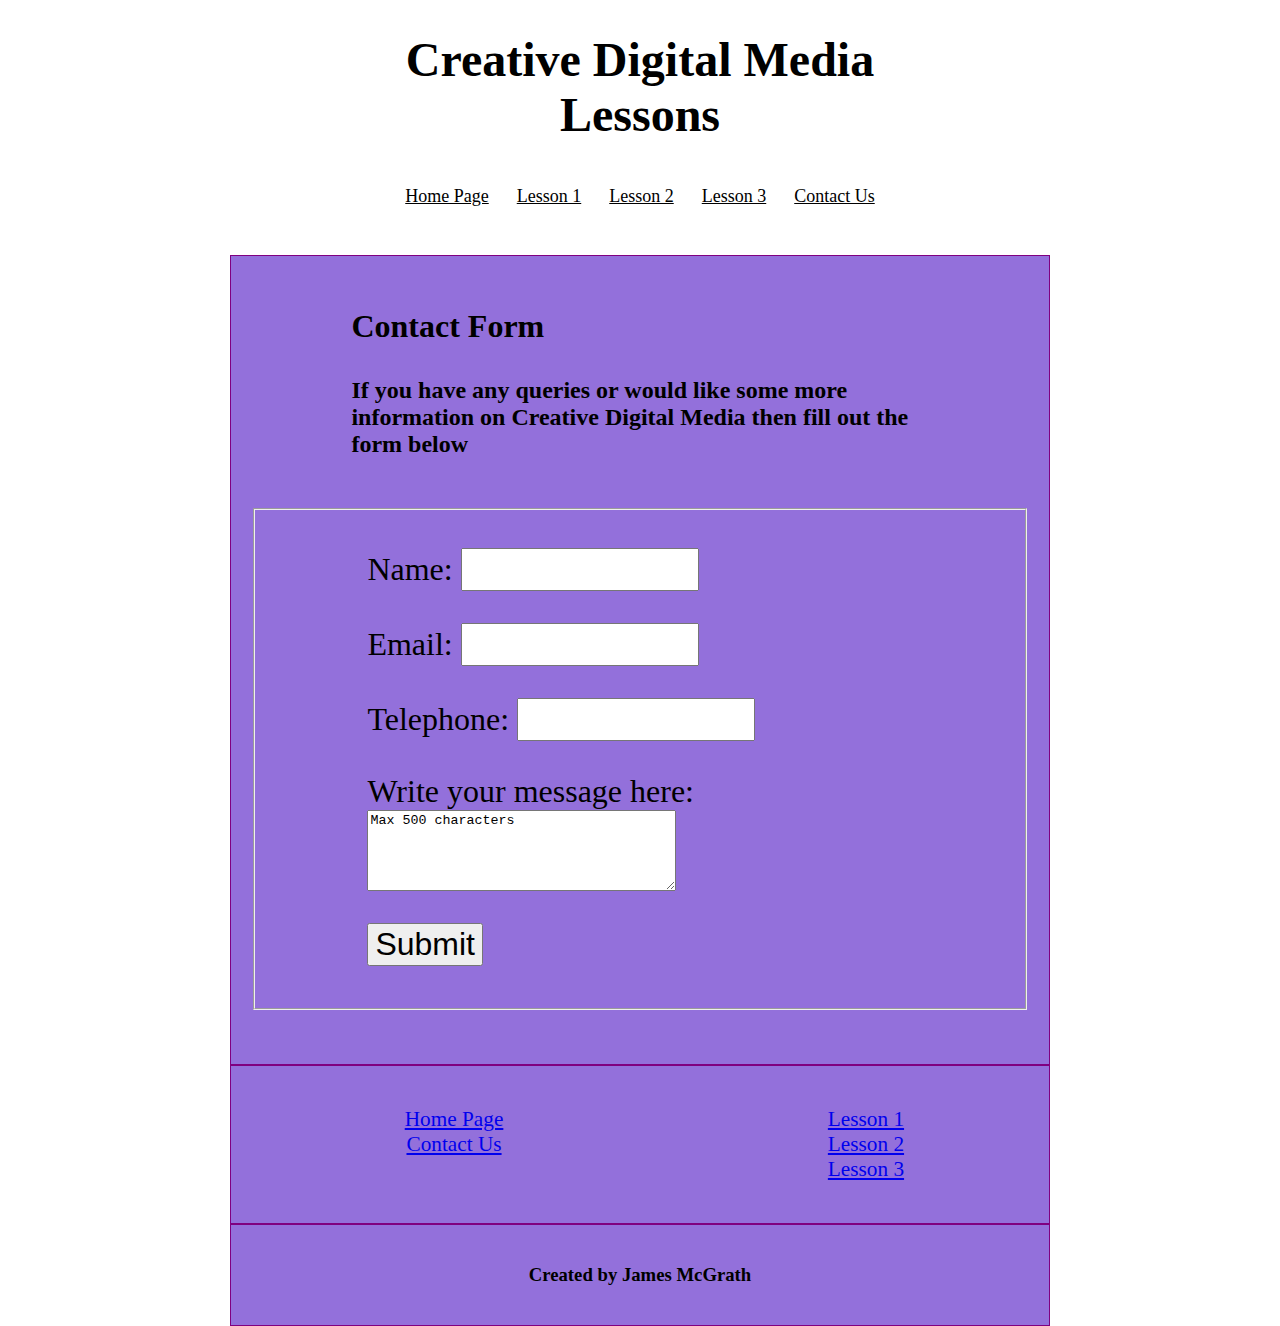
==== ContactUs.html @ 32ff7b5a "added pages" ====
<!DOCTYPE>
<html>
<head>
<meta http-equiv="Content-Type" content="text/html; charset=utf-8" />
<title>James McGrath - Creative Digital Media Lessons - Contact Us</title>
<meta name="keywords" content="" />
<meta name="description" content="" />
<link href="/css/ContactUs.css" rel="stylesheet" type="text/css" media="all" />
</head>

<body>
<div class="wrapper">
<header>
    <div class="Article1">
		<h1>Creative Digital Media Lessons</h1>
    </div>
        <div class="header-right">
            <a href="index.html">Home Page</a>
			<a href="Lesson1.html">Lesson 1</a>
			<a href="Lesson2.html">Lesson 2</a>
            <a href="Lesson3.html">Lesson 3</a>
            <a href="ContactUs.html">Contact Us</a>
        </div>
    <br>
    <br>
</header>
    <div class="Article">
		<div id="ContactForm">
            <h3>Contact Form</h3>
            <h4>If you have any queries or would like some more information on Creative Digital Media then fill out the form below</h4>
            <br>
				<form action="/cgi-bin/textcontrols.pl" method="post">
					<fieldset color="blue">
                        <p><label>Name: <input type="text" name="Name" size="10" maxlength="25" id="name"></label></p>
                        <p><label>Email: <input type="text" name="Email" size="10" maxlength="25" id="email"></label></p>
                        <p><label>Telephone: <input type="text" name="Telephone" size="10" maxlength="10" id="Telephone"></label></p>
                        <p>Write your message here:<br><textarea name="message" rows="5" cols="36">Max 500 characters</textarea></p>
					<p><input type="submit" value="Submit"></p>
					</fieldset>
				</form>
			<br>
		</div>
    </div>
<div class="footer">
	<div id="footerLeft">	
	<ul>
		<li><a href="index.html">Home Page</a></li>
        <li><a href="ContactUs.html">Contact Us</a></li>
		
	</ul>
	</div>
	<div id="footerRight">
	<ul>
		<li><a href="Lesson1.html">Lesson 1</a></li>
        <li><a href="Lesson2.html">Lesson 2</a></li>
        <li><a href="Lesson3.html">Lesson 3</a></li>
	</ul>
	</div>
</div>
<footer>
<h3 style="text-align:center">Created by James McGrath</h3>
</footer>
</div>
</body>
</html>
---- css/ContactUs.css ----
html { 
  background: url(/img/purple.PNG) no-repeat center center fixed; 
  -webkit-background-size: cover;
  -moz-background-size: cover;
  -o-background-size: cover;
  background-size: cover;
}
body {
    width: 64%;
    margin-left: auto;
    margin-right: auto;
    margin-top: 0;
    margin-bottom: 0;
}
li {
	list-style-type: none;
}
h1 {
    text-align: center;
}
.header-right a {
  color: black;
  padding: 12px;
  font-size: 18px;
  display: flex;
  flex-flow: row-wrap;
  display: inline-block;
}

.header-right a:hover {
  background-color: mediumpurple;
  border: solid purple 0.5px;
}

.header-right {
	color: black;
	text-align: center;
}
input {
	font-size: 1em;
}
.Article p {
	font-size: 1.25em;
	padding-left: 100px;
	padding-right: 100px;
}

@media screen and (min-width: 980px) {
	.Article1 h1 {
	font-size: 3em;
	padding-left: 100px;
	padding-right: 100px;
}
	.Article h3 {
	font-size: 2em;
	padding-left: 100px;
	padding-right: 100px;
	}
		.Article h4 {
	font-size: 1.5em;
	padding-left: 100px;
	padding-right: 100px;
	}
}

@media screen and (max-width: 980px) {
    .Article p {
	 font-size: 1em;
	 padding-left: 25px;
	 padding-right: 25px;
  }
  .Article h2, h3, h4 {
	padding-left: 25px;
	padding-right: 25px;
}
        body {
    background-color: ;
    width: 80%;
    margin-left: auto;
    margin-right: auto;
}
}

@media screen and (max-width: 540px) {
  .Article h2, h3, h4 {
	padding-left: 25px;
	padding-right: 25px;
}
  .Article p {
	  font-size: 1em;
	  padding-left: 25px;
	  padding-right: 25px;
  }
    body {
    background-color: ;
    width: 90%;
    margin-left: auto;
    margin-right: auto;
}
}

@media screen and (min-width: 980px) {
    div#ContactForm p{
    font-size: 2em;
}
}

@media screen and (max-width: 540px) {
  .header a {
    float: none;
    display: block;
  }
  .header-right a {
    float: none;
	display: block;
  }
}

.wrapper {
  display: flex;  
  flex-flow: row wrap;
}

.wrapper > * {
  flex: 1 100%;
}

#footerLeft { width: 47%; 
			float: left; 
			text-align: center; 
			}
#footerRight { width: 47%; 
			float: right;
			text-align: center; 
			}
.Article {
    background-color: mediumpurple;
    padding: 20px;
    border: solid purple 0.5px;
}
.footer {
    background-color: mediumpurple;
    padding: 20px;
    font-size: 1.33em;
    border: solid purple 0.5px;
}
footer {
    background-color: mediumpurple;
    padding: 20px;
    border: solid purple 0.5px;
}
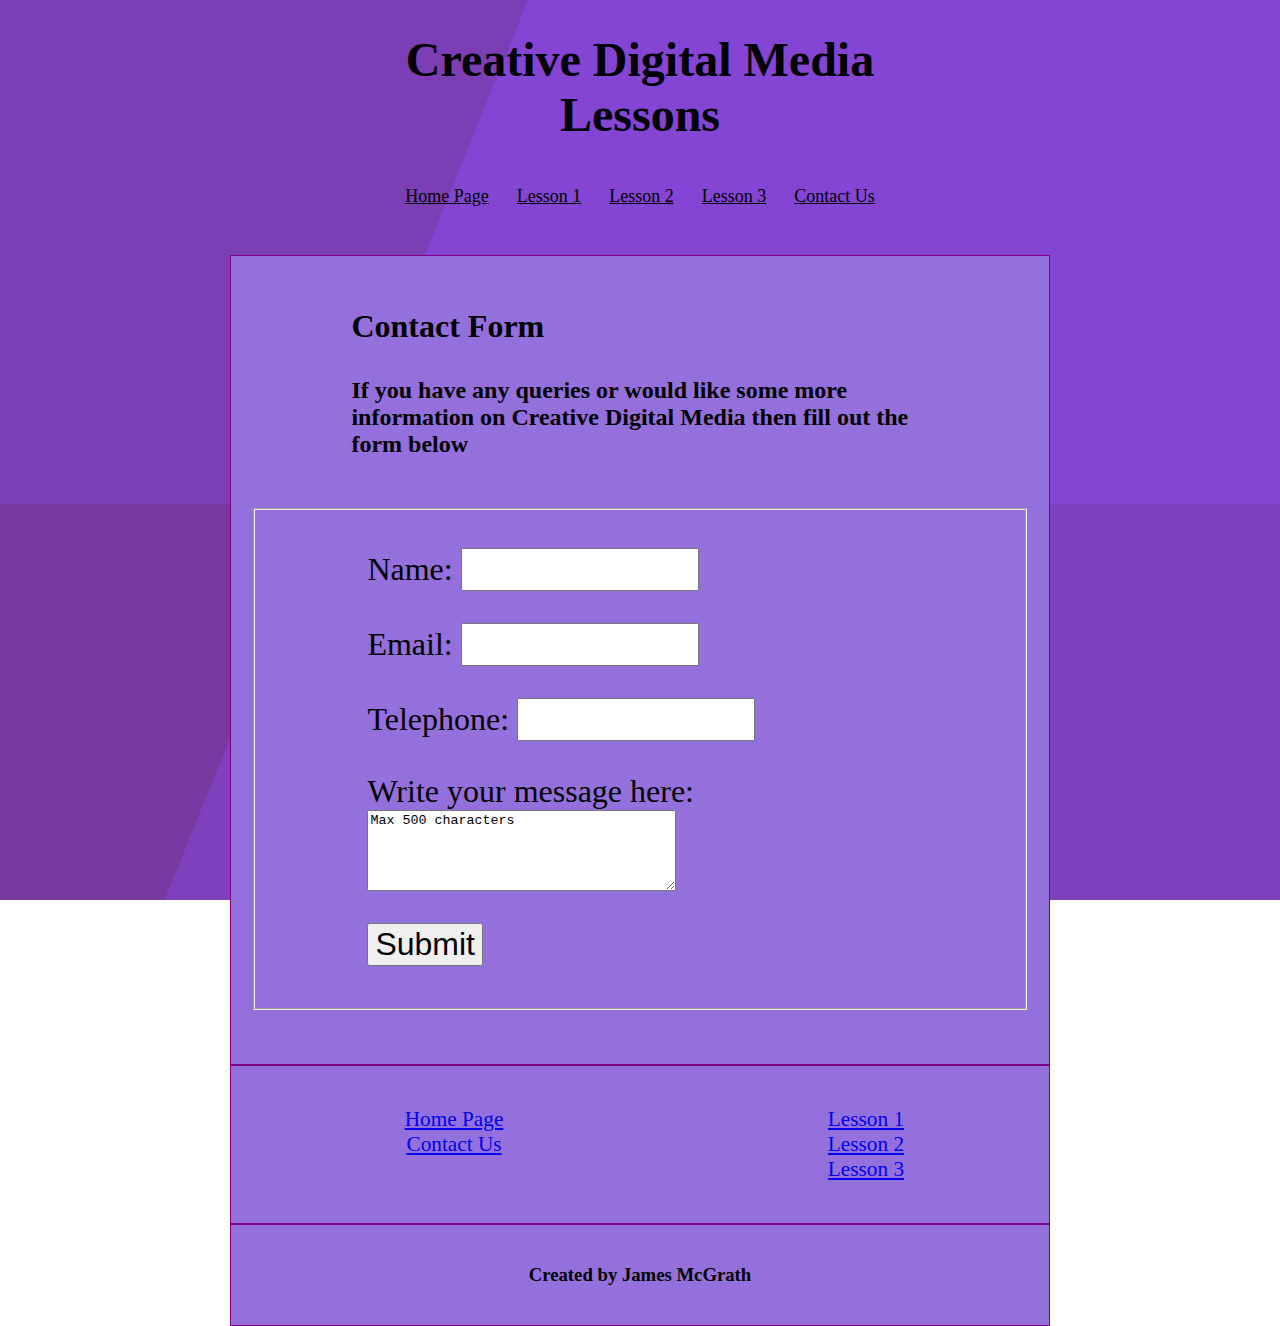
==== commit f12c59c9: "restructured" ====
--- a/ContactUs.html
+++ b/ContactUs.html
@@ -1,11 +1,11 @@
 <!DOCTYPE>
 <html>
 <head>
-<meta http-equiv="Content-Type" content="text/html; charset=utf-8" />
+<meta http-equiv="Content-Type" content="text/html" charset="utf-8" />
 <title>James McGrath - Creative Digital Media Lessons - Contact Us</title>
 <meta name="keywords" content="" />
 <meta name="description" content="" />
-<link href="/css/ContactUs.css" rel="stylesheet" type="text/css" media="all" />
+<link href="ContactUs.css" rel="stylesheet" type="text/css"/>
 </head>
 
 <body>
--- a/ContactUs.css
+++ b/ContactUs.css
@@ -0,0 +1,151 @@
+html { 
+  background: url(purple.png) no-repeat center center fixed; 
+  -webkit-background-size: cover;
+  -moz-background-size: cover;
+  -o-background-size: cover;
+  background-size: cover;
+}
+body {
+    width: 64%;
+    margin-left: auto;
+    margin-right: auto;
+    margin-top: 0;
+    margin-bottom: 0;
+}
+li {
+	list-style-type: none;
+}
+h1 {
+    text-align: center;
+}
+.header-right a {
+  color: black;
+  padding: 12px;
+  font-size: 18px;
+  display: flex;
+  flex-flow: row;
+  display: inline-block;
+}
+
+.header-right a:hover {
+  background-color: mediumpurple;
+  border: solid purple 0.5px;
+}
+
+.header-right {
+	color: black;
+	text-align: center;
+}
+input {
+	font-size: 1em;
+}
+.Article p {
+	font-size: 1.25em;
+	padding-left: 100px;
+	padding-right: 100px;
+}
+
+@media screen and (min-width: 980px) {
+	.Article1 h1 {
+	font-size: 3em;
+	padding-left: 100px;
+	padding-right: 100px;
+}
+	.Article h3 {
+	font-size: 2em;
+	padding-left: 100px;
+	padding-right: 100px;
+	}
+		.Article h4 {
+	font-size: 1.5em;
+	padding-left: 100px;
+	padding-right: 100px;
+	}
+}
+
+@media screen and (max-width: 980px) {
+    .Article p {
+	 font-size: 1em;
+	 padding-left: 25px;
+	 padding-right: 25px;
+  }
+  .Article h2, h3, h4 {
+	padding-left: 25px;
+	padding-right: 25px;
+}
+        body {
+    background-color: ;
+    width: 80%;
+    margin-left: auto;
+    margin-right: auto;
+}
+}
+
+@media screen and (max-width: 540px) {
+  .Article h2, h3, h4 {
+	padding-left: 25px;
+	padding-right: 25px;
+}
+  .Article p {
+	  font-size: 1em;
+	  padding-left: 25px;
+	  padding-right: 25px;
+  }
+    body {
+    background-color: ;
+    width: 90%;
+    margin-left: auto;
+    margin-right: auto;
+}
+}
+
+@media screen and (min-width: 980px) {
+    div#ContactForm p{
+    font-size: 2em;
+}
+}
+
+@media screen and (max-width: 540px) {
+  .header a {
+    float: none;
+    display: block;
+  }
+  .header-right a {
+    float: none;
+	display: block;
+  }
+}
+
+.wrapper {
+  display: flex;  
+  flex-flow: row wrap;
+}
+
+.wrapper > * {
+  flex: 1 100%;
+}
+
+#footerLeft { width: 47%; 
+			float: left; 
+			text-align: center; 
+			}
+#footerRight { width: 47%; 
+			float: right;
+			text-align: center; 
+			}
+.Article {
+    background-color: mediumpurple;
+    padding: 20px;
+    border: solid purple 0.5px;
+}
+.footer {
+    background-color: mediumpurple;
+    padding: 20px;
+    font-size: 1.33em;
+    border: solid purple 0.5px;
+}
+footer {
+    background-color: mediumpurple;
+    padding: 20px;
+    border: solid purple 0.5px;
+}